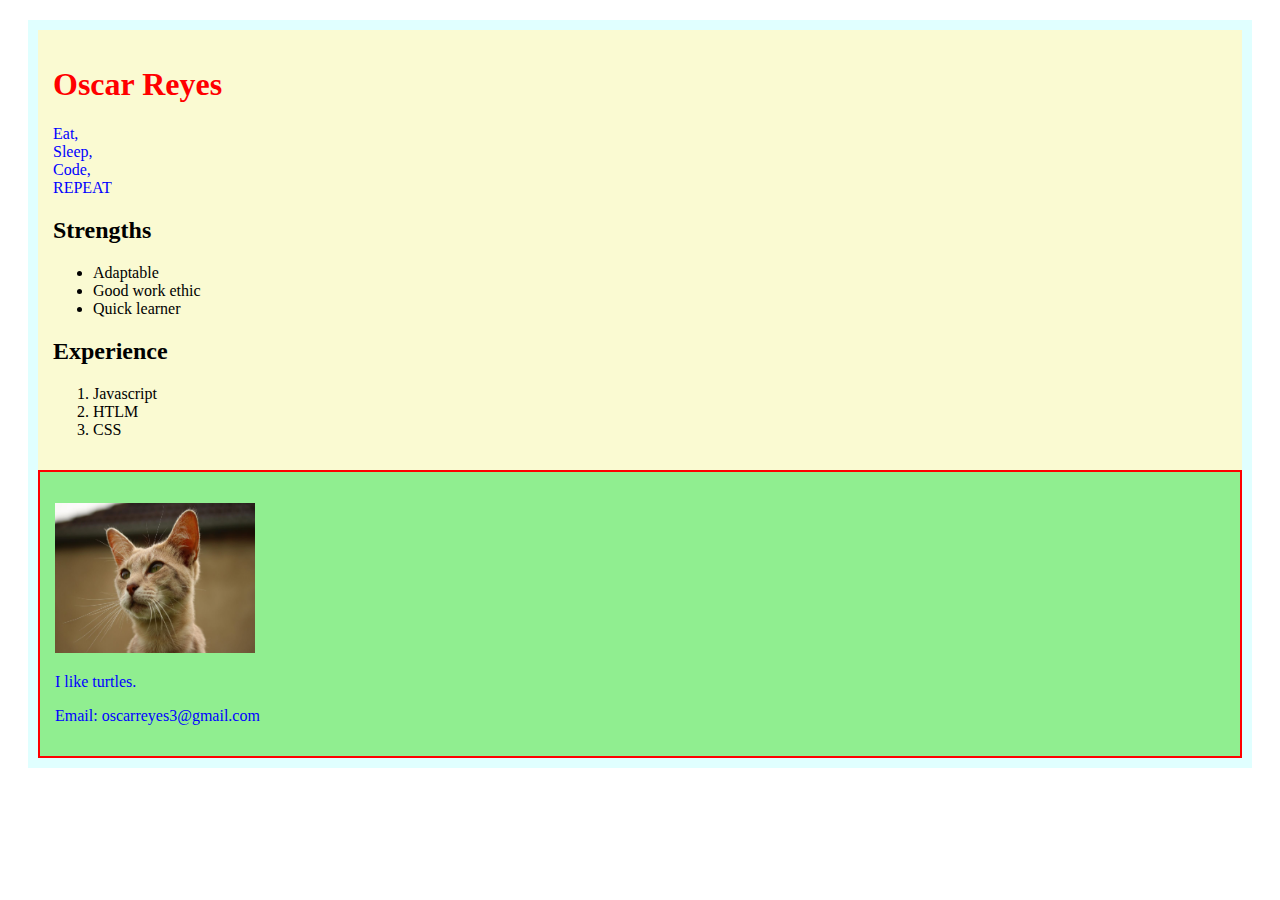
==== lesson-1/index.html @ fda4f0ae "3.8.19-1" ====
<!DOCTYPE html>
<html lang="en">
<head>
  <meta http-equiv="X-UA-Compatible" content="IE=edge">
  <meta name="author" content="Khoa Nguyen">
  <meta name="keywords" content="">
  <meta name="description" content="">
  <meta name="viewport" content="width=device-width, initial-scale=1">
  <title>Oscar</title>
  <style>
h1 {color:red;}
p {color:blue;}

.wrapper {
  background-color: lightcyan;
  margin: 20px;
  padding: 10px;
  flex:;------
}
.main {
  background-color: lightgoldenrodyellow;
  padding: 15px;
}
.sidebar {
  background-color: lightgreen;
  border: 2px solid red;
  padding: 15px;
}


</style>
  <script>
    // JAVASCRIPT
  </script>
</head>

<body>
  <div class="wrapper">
   
    <section class="main">
      <h1>Oscar Reyes</h1>
      <p>Eat,<br>Sleep,<br>Code,<br>REPEAT</p>
      <h2>Strengths</h2>
      <ul>
        <li>Adaptable</li>
        <li>Good work ethic</li>
        <li>Quick learner</li>
      </ul>
      <h2>Experience</h2>
      <ol>
        <li>Javascript</li>
        <li>HTLM</li>
        <li>CSS</li>
      </ol>
    </section>
    
    <aside class="sidebar">
      <p>
        <img src="img/cat.jpg" width="200"  height="150" alt="Picture of cat">
      </p>
      <div>
      <p>I like turtles.</p>
      <p>Email: oscarreyes3@gmail.com</p>
    </aside>
  </div>
  <!-- ELEMENT TAG -->
  
  <!--// ENDS: ELEMENT TAG -->

</body>
</html>
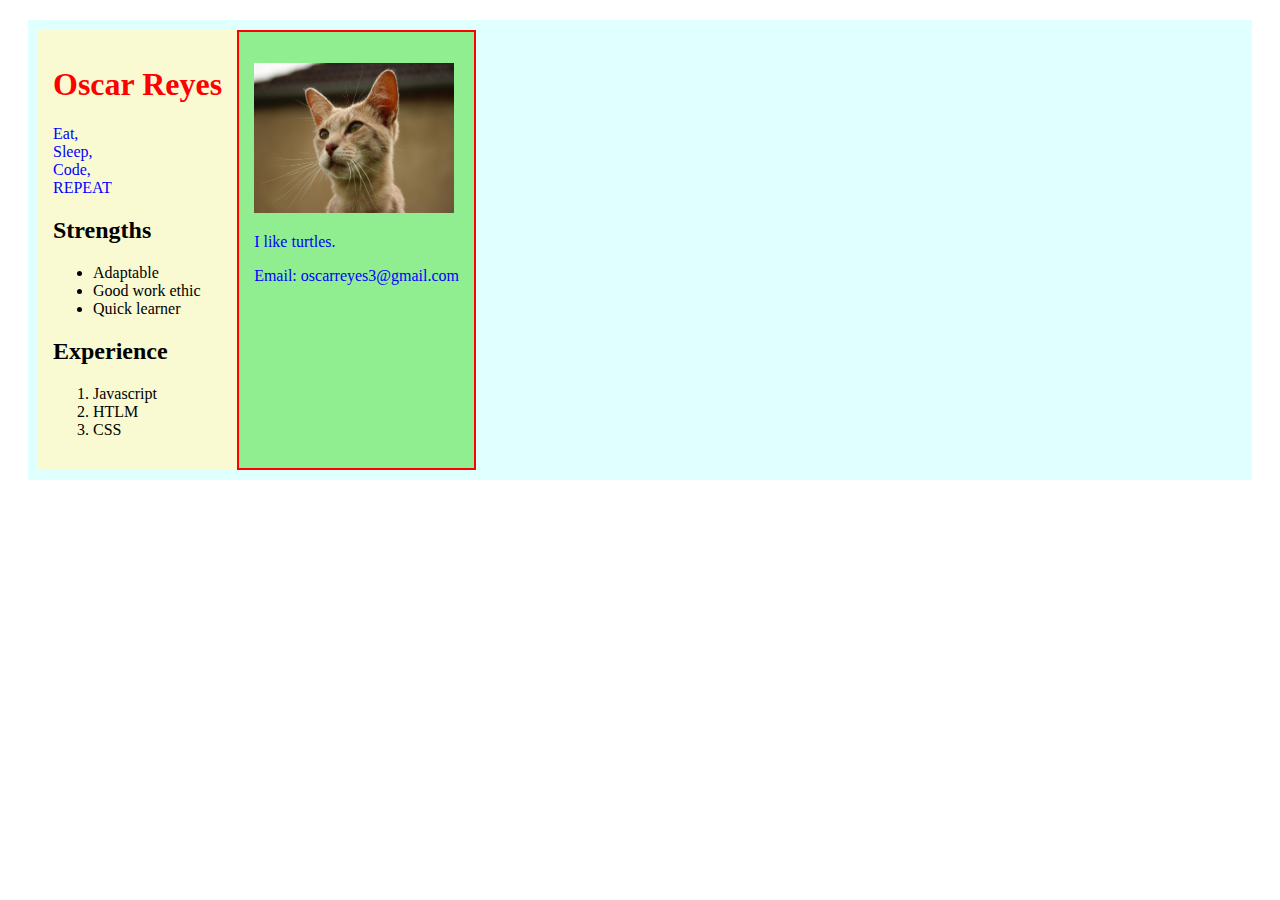
==== commit 1d0e79f7: "3.10.19-1" ====
--- a/lesson-1/index.html
+++ b/lesson-1/index.html
@@ -15,7 +15,8 @@
   background-color: lightcyan;
   margin: 20px;
   padding: 10px;
-  flex:;------
+  display: flex;
+align-content: flex-start;
 }
 .main {
   background-color: lightgoldenrodyellow;
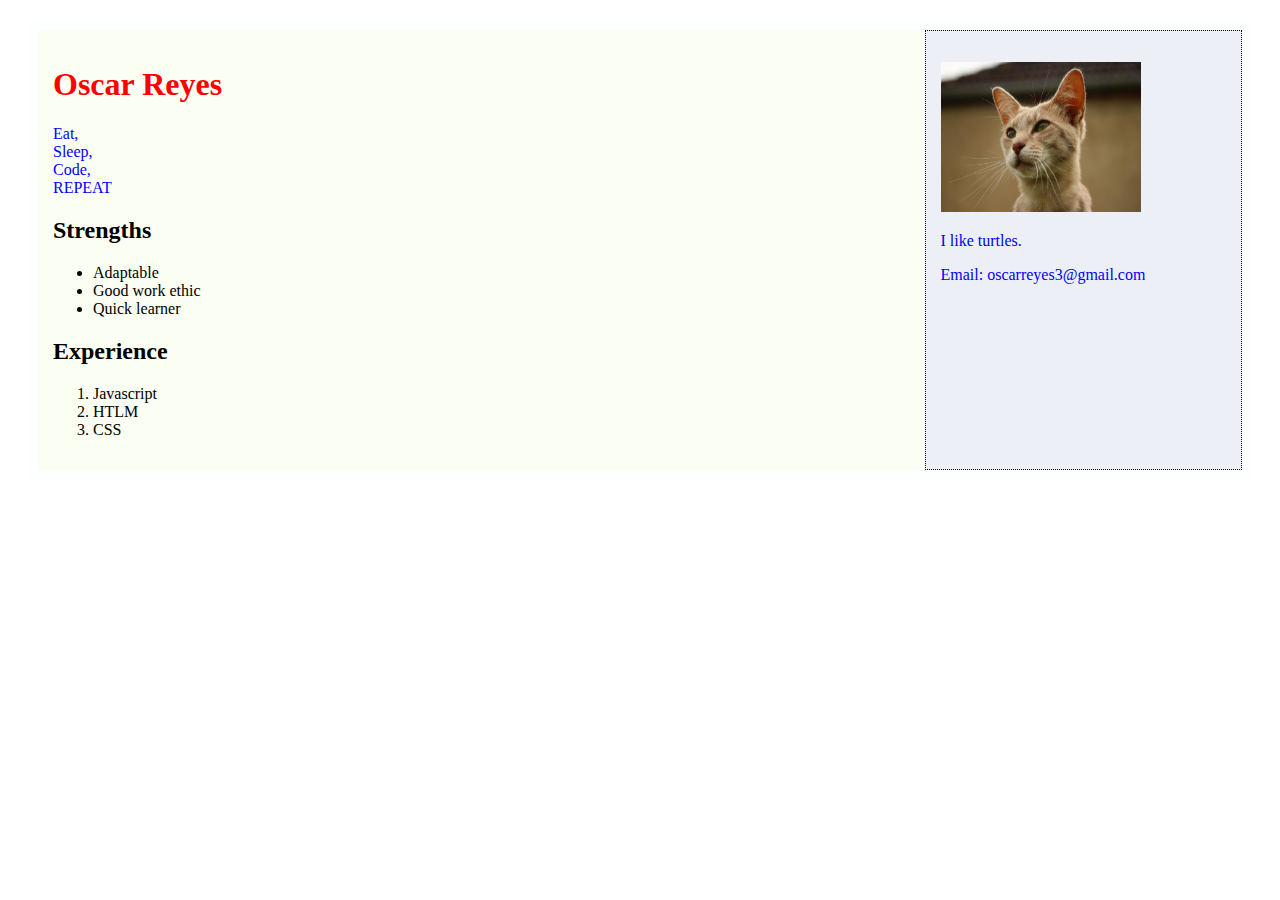
==== commit 46258dc6: "3.23.19-625pm" ====
--- a/lesson-1/index.html
+++ b/lesson-1/index.html
@@ -7,30 +7,10 @@
   <meta name="description" content="">
   <meta name="viewport" content="width=device-width, initial-scale=1">
   <title>Oscar</title>
-  <style>
-h1 {color:red;}
-p {color:blue;}
 
-.wrapper {
-  background-color: lightcyan;
-  margin: 20px;
-  padding: 10px;
-  display: flex;
-align-content: flex-start;
-}
-.main {
-  background-color: lightgoldenrodyellow;
-  padding: 15px;
-}
-.sidebar {
-  background-color: lightgreen;
-  border: 2px solid red;
-  padding: 15px;
-}
-
-
-</style>
-  <script>
+  <link rel="stylesheet" href="../lesson-2/css/main.css">
+ 
+   <script>
     // JAVASCRIPT
   </script>
 </head>
--- a/lesson-2/css/main.css
+++ b/lesson-2/css/main.css
@@ -0,0 +1,35 @@
+h1 {color:red;}
+p {color:blue;}
+
+.wrapper {
+  background-color: lightcyan;
+  margin: 20px;
+  padding: 10px;
+  display: flex;
+  justify-content: flex-start;
+  background:#FDFEFE;
+}
+.main {
+  background-color: lightgoldenrodyellow;
+  padding: 15px;
+  flex: 3;
+  background:#FBFEF2;
+  
+}
+.sidebar {
+  background-color: lightgreen;
+  border: 1px dotted #000;
+  padding: 15px;
+  flex: 1;
+  background:#ECF0F6;
+}
+
+
+/**
+// ==========================================================================
+//  MAIN CSS FILE [ HEADER ]
+// ==========================================================================
+**/
+
+
+/* CSS FILE COMMENTS [ INLINE ] */